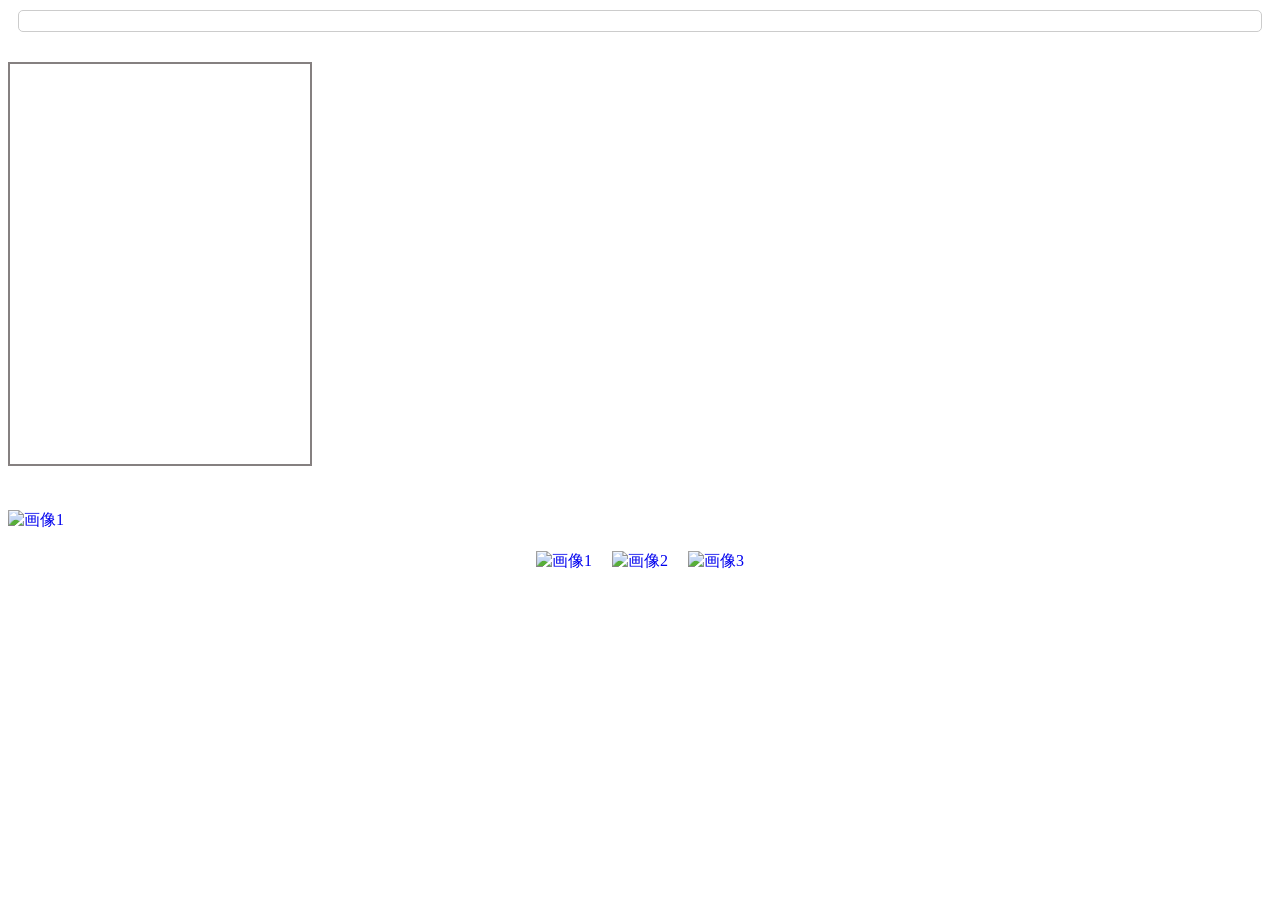
==== index.html @ f88ef130 "Update index.html" ====
<!DOCTYPE html>
<html lang="ja">


<head>
    <meta charset="UTF-8">
    <meta name="viewport" content="width=device-width, initial-scale=1.0">
    <title>自動更新グラフ</title>
    <script src="https://cdn.jsdelivr.net/npm/chart.js"></script>
    <link rel="stylesheet" type="text/css" media="all" href="asset/css/layout.css" />




    <style>

        canvas {
            border: 2px solid #858080;
            margin: 20px auto;
            max-width: 800px;
        }

        .time-display {
            font-size: 24px;
            margin: 10px;
            padding: 10px;
            border: 1px solid #ccc;
            border-radius: 5px;
        }        
    </style>
</head>
<body>


  
    <!-- <img src="asset\\img\\index_img\\index_title.png" alt="みゃくみゃく" style="margin-top:20px; max-width:500px;"> -->
    
    <!-- <div id="all_top_kanban"><a href="index.html"></a></div> -->
    <a href="index.html" class="all_top_kanban"></a>
    <!-- href="pages/buy_graph.html" -->

    <div class="time-display" id="timeDisplay"></div>
    <!-- <div style="margin-top:20px; max-width:300px;" class="time-display" id="timeDisplay"></div> -->
    


    <!-- <h1>時刻を使うから同期できる、古いのは消えて新しく増えていく</h1> -->
    
    <canvas id="myChart" width="auto" height="400"></canvas>


    <div id="minValue"></div>
    <!-- <img src="asset\\img\\index_img\\index_banner_buy.png" alt="みゃくみゃく" style="margin-top:20px; max-width:300px;"> -->
    <a href="pages/buy_graph.html" style="text-decoration: none;">
        <img src="asset\\img\\index_img\\index_banner_buy.png" alt="画像1" style="max-width: 300px; height: auto; margin-top:20px; cursor: pointer;">
    </a>    

    <!-- 三つの画像を横並びで表示 -->
    <div style="display: flex; justify-content: center; gap: 20px; margin-top: 20px;">
        <a href="pages/buy_graph.html" style="text-decoration: none;">
            <img src="asset\\img\\index_img\\index_banner_junp_buy.jpg" alt="画像1" style="max-width: 120px; height: auto; cursor: pointer;">
        </a>


        <a href="https://fes.kgef.ac.jp/math-lab/2024/"  rel="noopener noreferrer" style="text-decoration: none;">
            <img src="asset\\img\\index_img\\index_banner_junp_akashic_record.jpg" alt="画像2" style="max-width: 120px; height: auto; cursor: pointer;">
        </a>
        <a href="https://fes.kgef.ac.jp/math-lab/2024/"  rel="noopener noreferrer" style="text-decoration: none;">
            <img src="asset\\img\\index_img\\index_banner_junp_buy.png" alt="画像3" style="max-width: 120px; height: auto; cursor: pointer;">
        </a>
    </div>

    <script>
        // let alertShown = true; // 本番はfalseにする。アラートが一度表示されたかを記録するフラグ開発してるときはtrueにしてけしておく
        let alertShown = false; 

        let basePrice = 100; // 基準価格
        // グラフの初期化
        const ctx = document.getElementById('myChart').getContext('2d');
        // const moneyList = [0, 1, 2, 3, 4, 5, 6, 7, 8, 9]; // 固定リスト
        const moneyList = [0, 1, 2, 1, 3, 5, 4, 6, 7, 5,8,9,10,   10,9,8,8,6,7,4,3,2,1,3,-1,0,-2,-4,-5,  -4,-3,-2,-4,-1,0,1,-1,0,1,2,4,3,4,5,   3,1,0,2,0,0,-1,-2,-5,-8,-10,-8,-5,-3,-1,0,];





        let lastSecond = -1; // 最後に更新した秒を記録




        let labels = ['開始'];
        // 初期データは現在の秒数から計算
        const initialSeconds = new Date().getSeconds();

        // リストから値を選ぶ関数（分数に基づく）
        function getValueFromList() {
            const currentMinute = new Date().getMinutes();
            const index = currentMinute % moneyList.length; // 分数をリストの長さで割った余り
            return moneyList[index];
        }

        // パーセント計算関数
        function calculatePercentage(value) {
            return basePrice + (basePrice * value / 100);
        }

        function getInterpolatedValue() {
            const now = new Date();
            const currentMinute = now.getMinutes();
            const nextMinute = (currentMinute + 1) % 60;
            const currentSecond = now.getSeconds();
            const indexCurrent = currentMinute % moneyList.length;
            const indexNext = nextMinute % moneyList.length;
            const valueCurrent = moneyList[indexCurrent];
            const valueNext = moneyList[indexNext];
            // 線形補間
            const interpolated = valueCurrent + (valueNext - valueCurrent) * (currentSecond / 60);
            return interpolated;
        }



        // 初期値を生成 最初に少し前を表示しておく
        const initialValue = getValueFromList();
        // const initialValue = 100;
        // let data = [calculatePercentage(initialValue)];
        let data = [];
        const nowMinute = new Date().getMinutes();
        for (let i = 2; i >= 0; i--) {
            const virtualMinute = (nowMinute -1- i + 60) % 60;
            const index = virtualMinute % moneyList.length;
            const value = moneyList[index];
            const price = calculatePercentage(value);
            labels.push(`${virtualMinute}分`);
            data.push(price);
        }



        console.log('初期値:', initialValue, 'パーセント値:', data[0]);

        const myChart = new Chart(ctx, {
            type: 'line',
            data: {
                labels: labels,
                datasets: [{
                    label: '価格（100基準）',
                    data: data,
                    borderColor: 'rgb(75, 192, 192)',
                    tension: 0.3    //線が緩やかになる
                }]
            },
            options: {
                responsive: true,
                scales: {
                    y: {
                        min: 85,            //グラフの表示の最小値を決める0だと見ずらいから値下げ切りとかが良い
                        max: 115,
                        beginAtZero: false
                    }
                }
            }
        });

        // 1秒ごとに更新
        setInterval(() => {
            const now = new Date();
            const currentMinute = now.getMinutes();

            // 時、分、秒を取得（0埋めして2桁に）
            const hours = String(now.getHours()).padStart(2, '0');
            const minutes = String(now.getMinutes()).padStart(2, '0');
            const seconds = String(now.getSeconds()).padStart(2, '0');
            // 時刻を表示
            document.getElementById('timeDisplay').textContent = 
                `現在時刻: ${hours}:${minutes}:${seconds}`;

            // 補間値を取得
            const interpolatedValue = getInterpolatedValue();
            const percentagePrice = calculatePercentage(interpolatedValue);

            console.log('選択値:', interpolatedValue, 'パーセント値:', percentagePrice);

            // データを最新の3点に制限
            if (data.length > 200) {
                data.shift();
                labels.shift();
            }

            // 新しい値を追加
            labels.push(`${hours}:${minutes}:${seconds}`);
            data.push(percentagePrice);

            // グラフを更新
            myChart.data.labels = labels;
            myChart.data.datasets[0].data = data;
            myChart.update();

            // ★ここで最小値を表示
            const minValue = Math.min(...data);
            document.getElementById('minValue').textContent = `現在の最安値: ${minValue.toFixed(2)}`;
        }, 3000); // 1秒ごとに更新
        // console.log(getInterpolatedValue());
        // updateDisplay();

    </script>
</body>
</html>
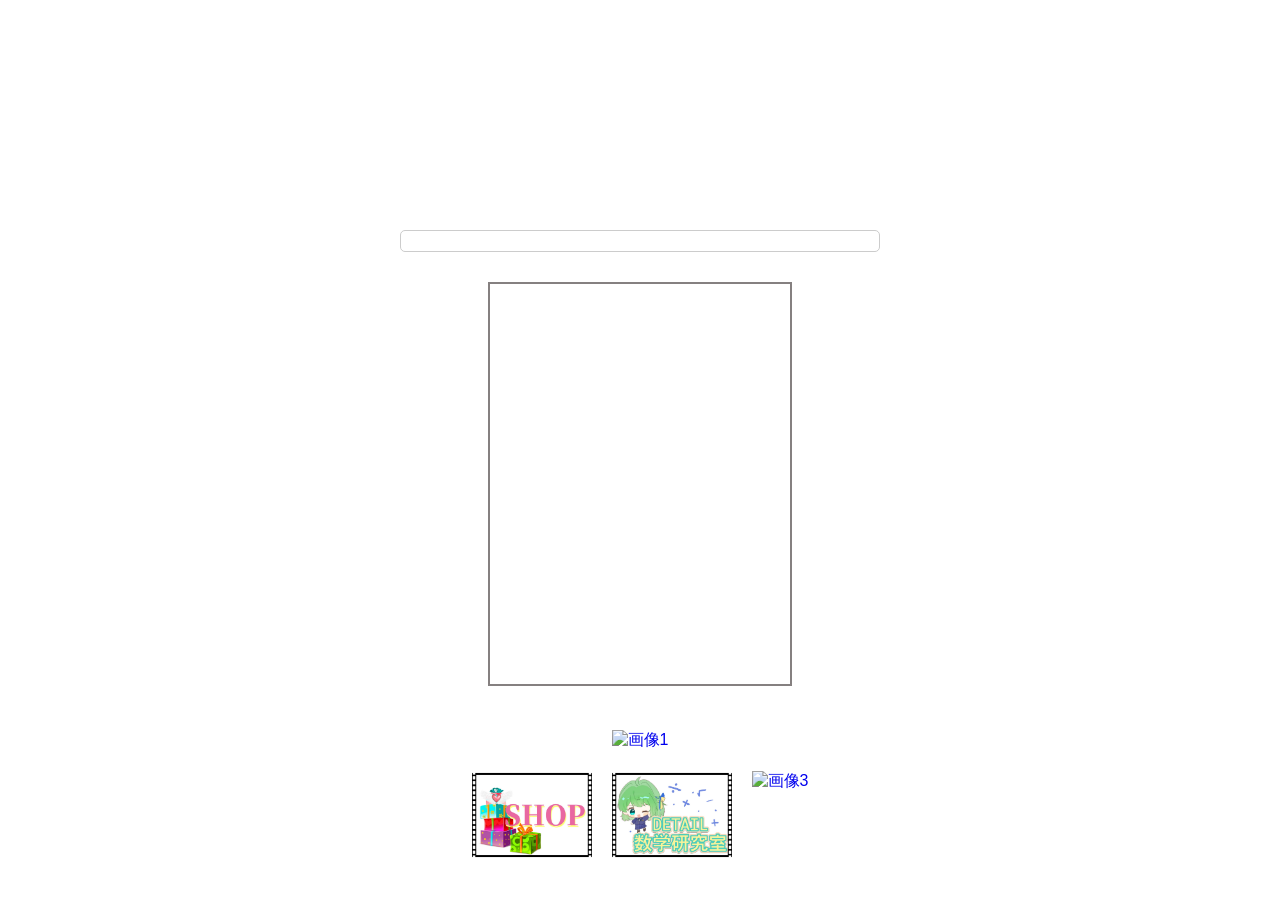
==== commit ed233b97: "Update index.html" ====
--- a/index.html
+++ b/index.html
@@ -5,7 +5,7 @@
 <head>
     <meta charset="UTF-8">
     <meta name="viewport" content="width=device-width, initial-scale=1.0">
-    <title>自動更新グラフ</title>
+    <title>数学研究室フリーマーケットホーム<</title>
     <script src="https://cdn.jsdelivr.net/npm/chart.js"></script>
     <link rel="stylesheet" type="text/css" media="all" href="asset/css/layout.css" />
 
--- a/asset/css/layout.css
+++ b/asset/css/layout.css
@@ -0,0 +1,41 @@
+@charset "utf-8";
+
+
+
+/* #all_top_kanban_ {
+    background-image: url(../img/all_page/all_top_kanban.png);
+    background-size: contain;
+    background-repeat: no-repeat;
+    width: 400px;
+    height: 200px;
+    margin-top: 20px;
+    margin-right: auto;
+    margin-left: auto;
+} */
+
+.all_top_kanban {
+    background-image: url(../img/all_page/all_top_kanban.png);
+    background-size: contain;
+    background-repeat: no-repeat;
+    width: 400px;
+    height: 200px;
+    margin-top: 20px;
+    margin-right: auto;
+    margin-left: auto;
+    display: block;
+    /* width: 300px; */
+    /* height: 100px; */
+    
+    /* background-size: cover; */
+  }
+
+/* 全ページの幅を統一 */
+body {
+    font-family: 'Arial', sans-serif;
+    margin: 20px;
+    text-align: center;
+    max-width: 500px;
+    position: center;
+    margin-right: auto;
+    margin-left : auto;
+}  
